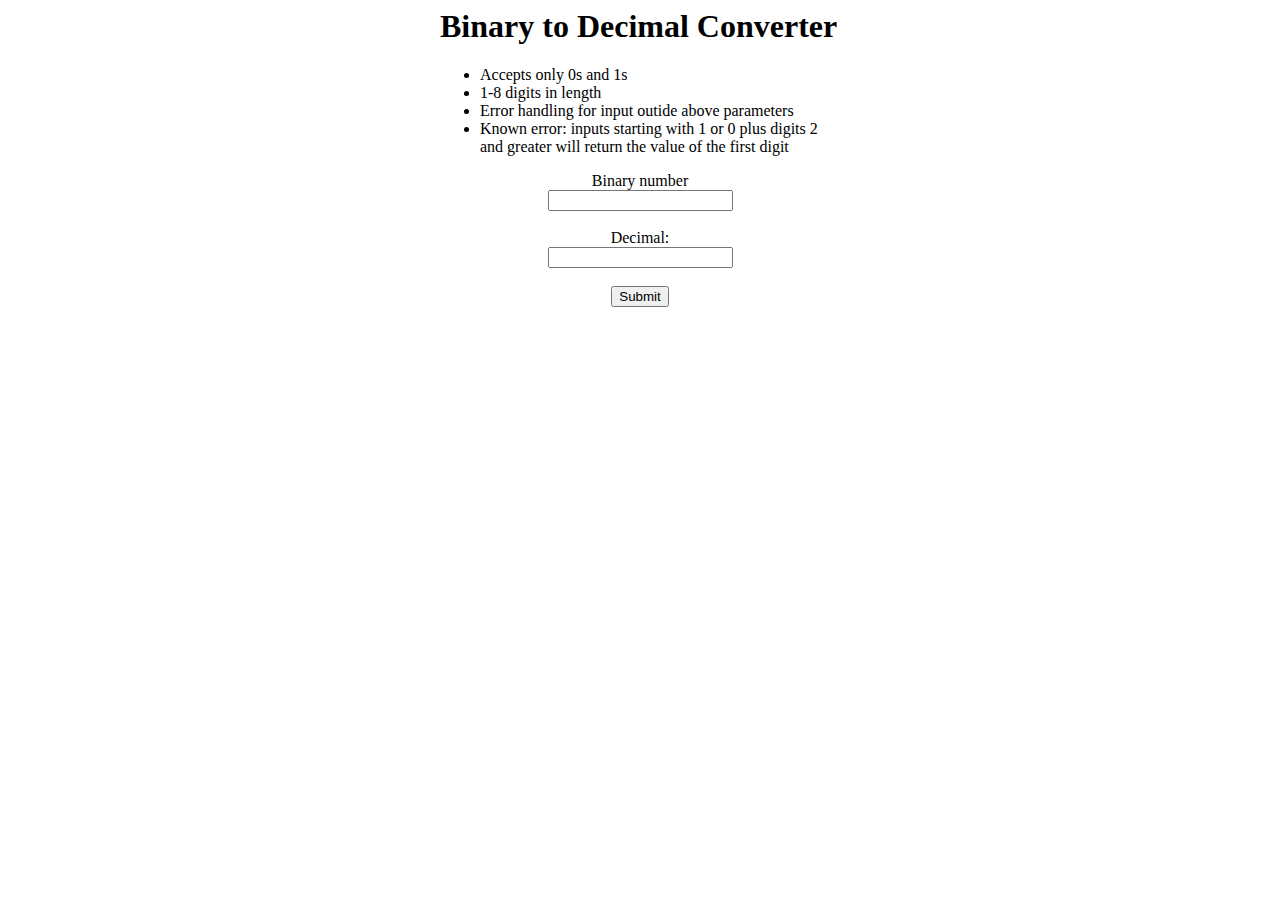
==== projects/bin2dec/index.html @ f9b76ba0 "add bin2dec project" ====
<html lang="en">
<head>
    <meta charset="UTF-8">
    <meta name="viewport" content="width=device-width, initial-scale=1.0">
    <meta http-equiv="X-UA-Compatible" content="ie=edge">
    <link rel="stylesheet" href="css/styles.css">
    <title>Binary to Decimal Converter</title>
</head>
<body>
    <div class="container">
        <h1>Binary to Decimal Converter</h1>
        <ul>
            <li>Accepts only 0s and 1s</li>
            <li>1-8 digits in length</li>
            <li>Error handling for input outide above parameters</li>
            <li>Known error: inputs starting with 1 or 0 plus digits 2 and greater will return the value of the first digit</li>
        </ul>
        <form name="input" action="#" method="get" onsubmit="return false;">
            <label>Binary number</label><br>
            <input id="binary" type="text"><br><br>
            <label>Decimal:</label><br>
            <input id="result" type="text" name="result" value=" "><br><br>
            <button id="button" type="button">Submit</button>
        </form>
    </div>
    
    <script type="text/javascript" src="js/bin2dec.js"></script>
</body>
</html>
---- projects/bin2dec/css/styles.css ----
.container {
	margin: 0 auto;
	width: 400px;
}

form {
	text-align: center;
}
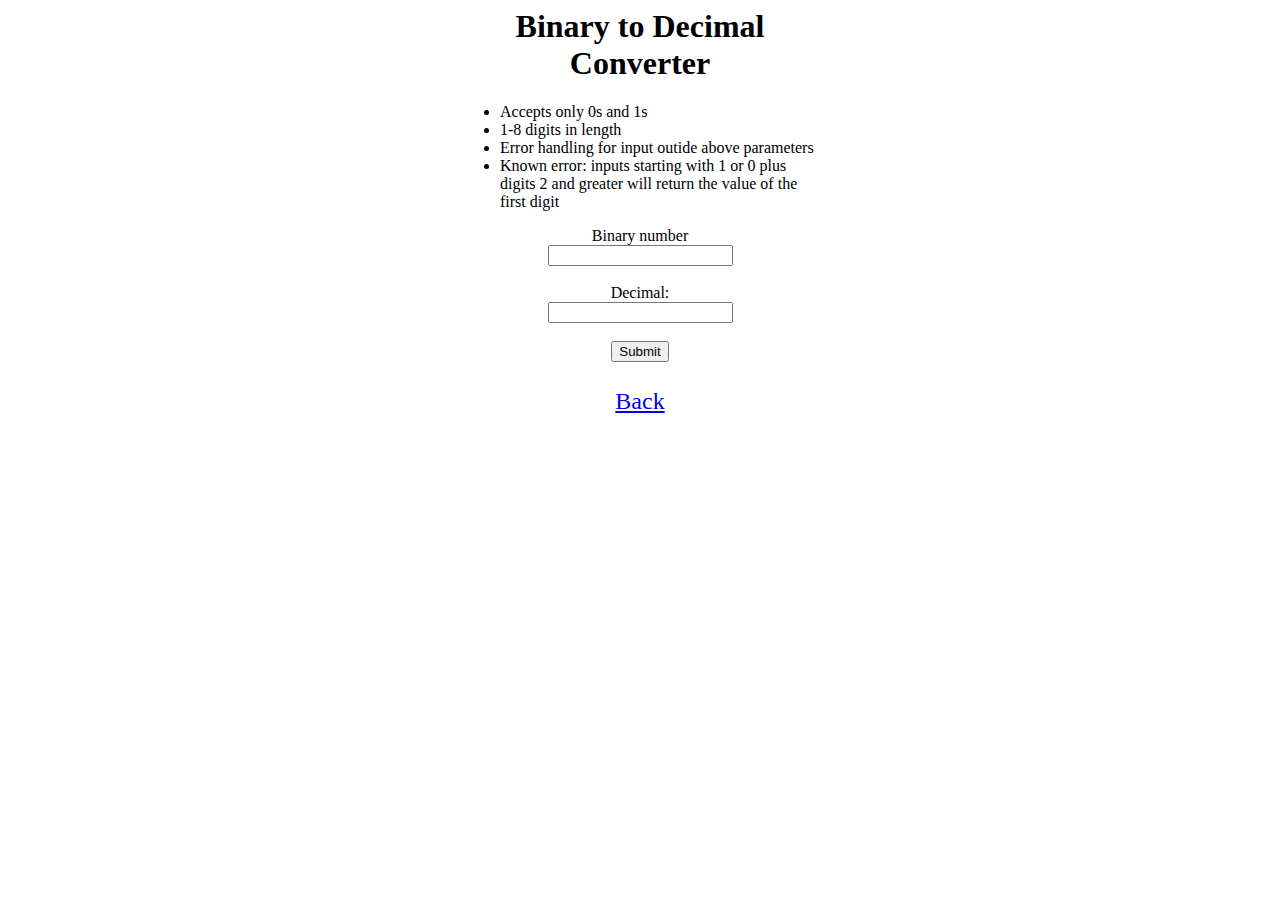
==== commit 22f96980: "add back button" ====
--- a/projects/bin2dec/index.html
+++ b/projects/bin2dec/index.html
@@ -22,6 +22,13 @@
             <input id="result" type="text" name="result" value=" "><br><br>
             <button id="button" type="button">Submit</button>
         </form>
+
+        <div>
+            <p class="back-home">
+                <a href="http://s-broy.github.io">Back</a>
+            </p>
+        </div>
+
     </div>
     
     <script type="text/javascript" src="js/bin2dec.js"></script>
--- a/projects/bin2dec/css/styles.css
+++ b/projects/bin2dec/css/styles.css
@@ -1,8 +1,19 @@
 .container {
 	margin: 0 auto;
-	width: 400px;
+	width: 360px;
 }
 
+.back-home {
+	width: 360px;
+	margin: 0 auto;
+	padding: 10px 0;
+	text-align: center;
+	font-size: 1.5em;
+	font-weight: 300;
+	float: left;
+}
+
+h1,
 form {
 	text-align: center;
 }
